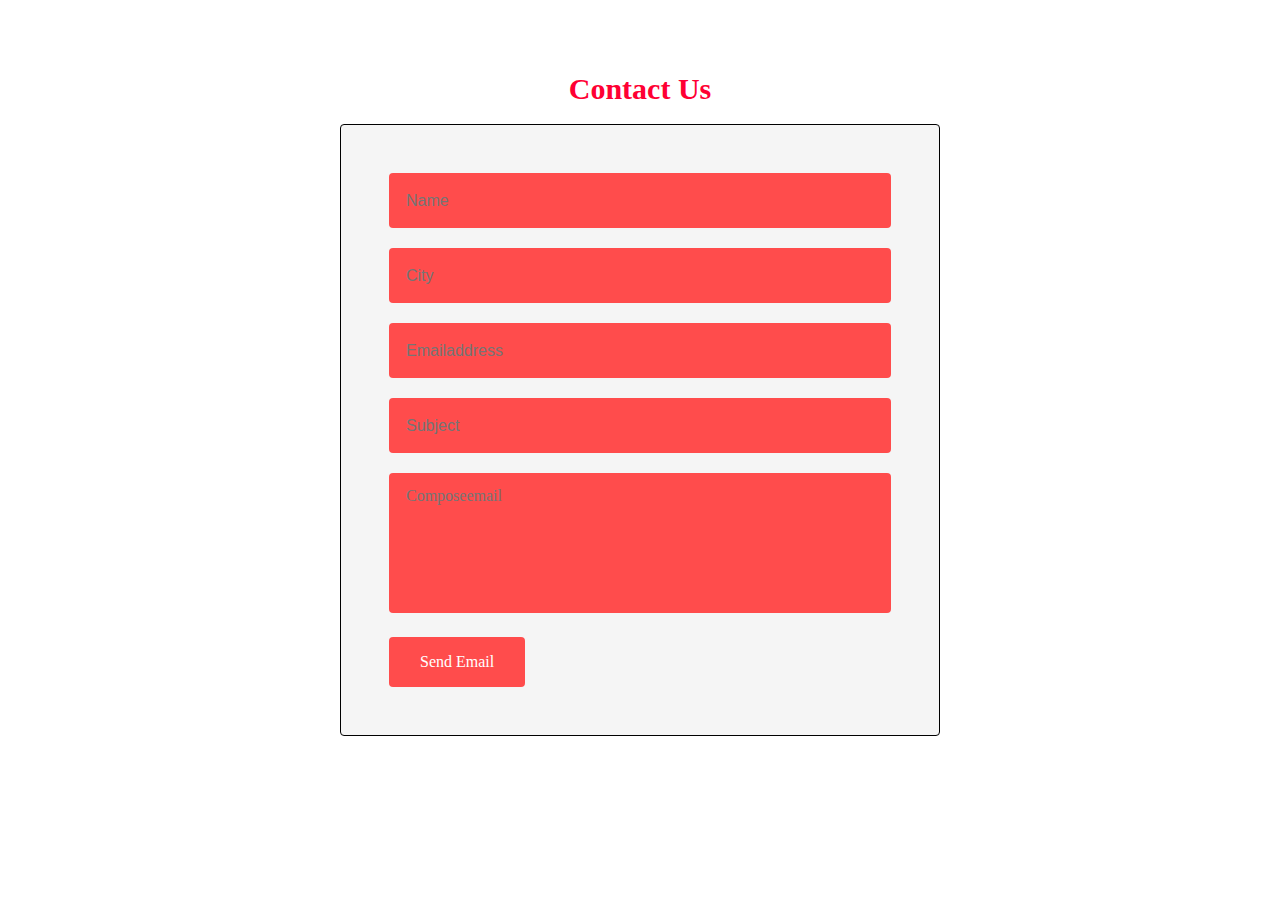
==== contact/index.html @ 36fd2196 "first commit" ====
<!DOCTYPE html>
<html lang="en" dir="ltr">
  <head>
    <meta charset="utf-8">
    <title>Contact Us</title>
    <link rel="stylesheet" href="contact.css">
  </head>
  <body>
    <section class="w3l-simple-contact-form1">
    <div class="contact-form section-gap">
      <div class="wrapper">
        <div class="text-center">
        <h1 style="font-size: 30px;color: rgb(255, 0, 51); font-style: "Sofia", sans-serif;" >Contact Us</h1><br>
      </div>
        <div class="contact-form" style="max-width: 600px; margin: 0 auto;max-height: 600px; margin: 0 auto;"Trirong", serif;">
          <div class="form-mid">
            <form action="" method="post">
              <div class="field">
                <input type="text" class="form-control" name="Name" id="Name" placeholder="Name" required="">
              </div>
              <div class="field">
                <input type="text" class="form-control" name="City" id="City" placeholder="City"
                  required="">
              </div>
              <div class="field">
                <input type="Emailaddress" class="form-control" name="Sender" id="Sender" placeholder="Emailaddress"
                  required="">
              </div>
              <div class="field">
                <input type="text" class="form-control" name="Subject" id="Subject" placeholder="Subject"
                  required="">
              </div>
              <textarea name="Composeemail" class="form-control" id="Composeemail" placeholder="Composeemail"
                required=""></textarea>
              <button type="submit" class="btn btn-contact">Send Email</button>

            </form>
          </div>
        </div>
      </div>
    </div>
  </section>

  </body>
</html>
---- contact/contact.css ----
body,
html {
  margin: 0;
  padding: 0;
  font-family: "Sofia", sans-serif;
}

textarea {
  font-family: "Trirong", serif;
}

* {
  box-sizing: border-box;
}

.wrapper {
  width: 100%;
  padding-right: 15px;
  padding-left: 15px;
  margin-right: auto;
  margin-left: auto;
}

@media (min-width: 576px) {
  .wrapper {
    max-width: 540px;
  }
}

@media (min-width: 768px) {
  .wrapper {
    max-width: 720px;
  }
}

@media (min-width: 992px) {
  .wrapper {
    max-width: 960px;
  }
}

@media (min-width: 1200px) {
  .wrapper {
    max-width: 1140px;
  }
}


.d-grid {
  display: grid;
}

.text-center {
  text-align: center;
}

.text-left {
  text-align: left;
}

.text-right {
  text-align: right;
}

button,
select {
  outline: none;
  appearance: none;
  -webkit-appearance: none;
}

button,
.btn,
select {
  cursor: pointer;
  font-family: "Trirong", serif;
}

a {
  text-decoration: none;
}

iframe {
  border: none;
}

h1,
h2,
h3,
h4,
h5,
h6 {
  margin: 0;
  padding: 0;
  font-family: "Trirong", serif;
}

p {
  margin: 0;
  padding: 0;
}

/* Section top bottom gap */
.section-gap {
  padding: 4.5rem 0;
}

@media screen and (max-width:767px) {
  .section-gap {
    padding: 3.5rem 0;
  }
}

@media screen and (max-width:480px) {
  .section-gap {
    padding: 3rem 0;
  }
}

/* / Section top bottom gap */

/* title-styling */
h3.global-title {
  font-size: 40px;
  line-height: 45px;
  color: #16191e;
  margin-bottom: 50px;
  text-transform: capitalize;
}

@media screen and (max-width:767px) {
  h3.global-title {
    font-size: 40px;
    line-height: 45px;
  }
}

@media screen and (max-width:600px) {
  h3.global-title {
    font-size: 35px;
    line-height: 40px;
  }
}

@media screen and (max-width:500px) {
  h3.global-title {
    font-size: 30px;
    line-height: 35px;
  }
}

/* / title-styling */
/* simple contact form */
.contact-form {
  background: rgb(255, 255, 255);
}

.field {
  margin-bottom: 20px;
}

.form-mid {
  background: rgb(245, 245, 245);
  padding: 3rem;
  border: 1px solid rgb(0, 0, 0);;
  border-radius: 4px;
}

.form-mid form input,
.form-mid form textarea {
  background: #ff4c4c;
  border: 2px solid rgba(0, 0, 0, 0);
  color: rgb(0, 0, 0);
  font-size: 16px;
  padding: 12px 15px;
  width: 100%;
  border-radius: 4px;
  height: 55px;
}

.form-mid form textarea {
  resize: none;
  min-height: 140px;
}

.form-mid form input:focus,
.form-mid form textarea:focus {
  outline: none;
  border: 2px solid #000408;
  background: rgb(245, 245, 245);
  box-shadow: none;
}

button.btn-contact {
  border: none;
  font-size: 16px;
  padding: 15px 30px;
  margin: 20px auto 0;
  color: #fff;
  background: #ff4c4c;
  border-color: #ff4c4c;
  display: inline-block;
  font-weight: 400;
  text-align: center;
  vertical-align: middle;
  cursor: pointer;
  -webkit-user-select: none;
  -moz-user-select: none;
  -ms-user-select: none;
  user-select: none;
  border: 1px solid transparent;
  border-radius: 0.25rem;
}

@media(max-width: 568px) {
  .form-mid {
    padding: 1.5rem;
  }
}
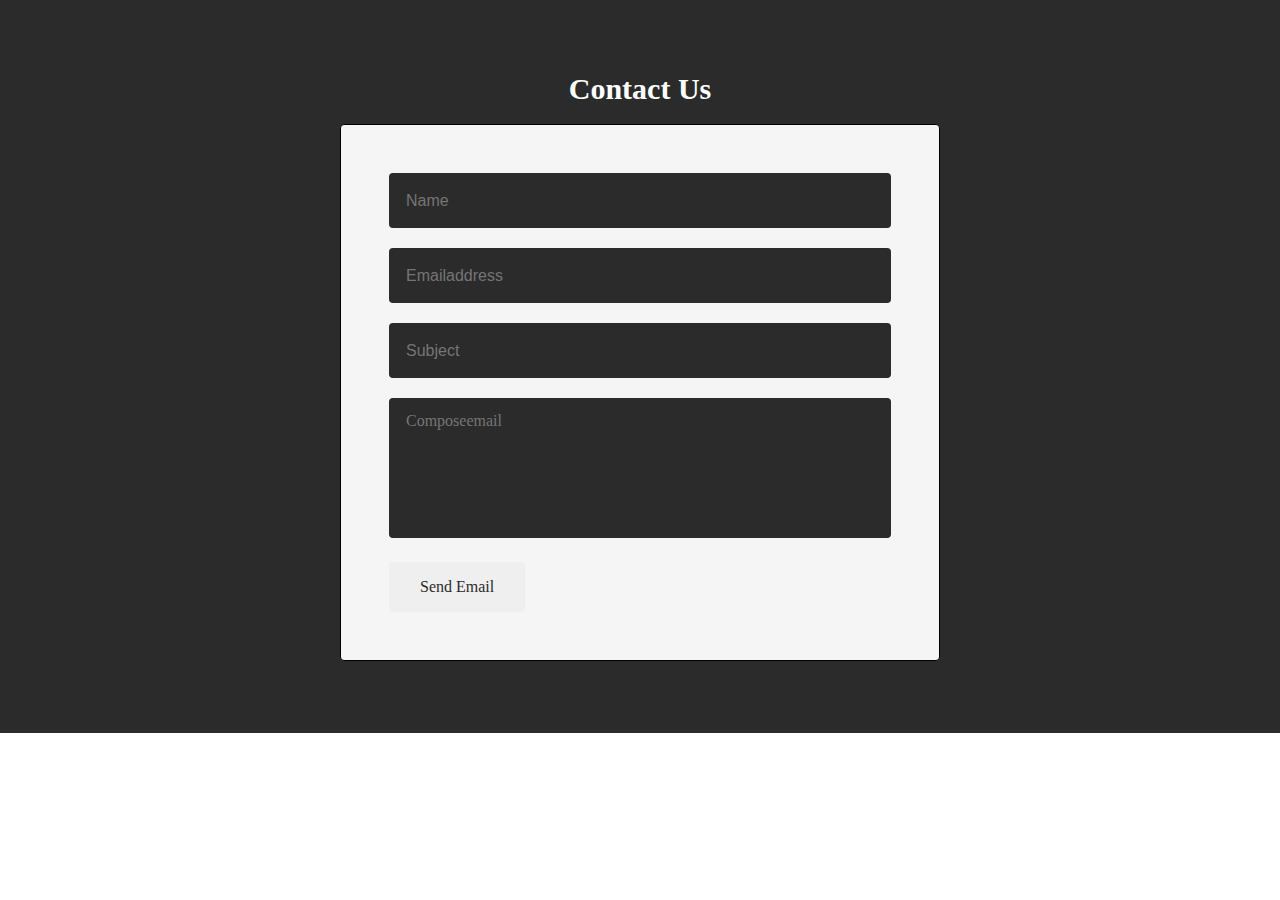
==== commit e167d5c2: "color changes" ====
--- a/contact/index.html
+++ b/contact/index.html
@@ -10,17 +10,13 @@
     <div class="contact-form section-gap">
       <div class="wrapper">
         <div class="text-center">
-        <h1 style="font-size: 30px;color: rgb(255, 0, 51); font-style: "Sofia", sans-serif;" >Contact Us</h1><br>
+        <h1 style="font-size: 30px;color:rgb(255,255,255); font-style: "Sofia", sans-serif;" >Contact Us</h1><br>
       </div>
         <div class="contact-form" style="max-width: 600px; margin: 0 auto;max-height: 600px; margin: 0 auto;"Trirong", serif;">
           <div class="form-mid">
             <form action="" method="post">
               <div class="field">
                 <input type="text" class="form-control" name="Name" id="Name" placeholder="Name" required="">
-              </div>
-              <div class="field">
-                <input type="text" class="form-control" name="City" id="City" placeholder="City"
-                  required="">
               </div>
               <div class="field">
                 <input type="Emailaddress" class="form-control" name="Sender" id="Sender" placeholder="Emailaddress"
--- a/contact/contact.css
+++ b/contact/contact.css
@@ -152,7 +152,7 @@
 /* / title-styling */
 /* simple contact form */
 .contact-form {
-  background: rgb(255, 255, 255);
+  background: #2B2B2B;
 }
 
 .field {
@@ -168,7 +168,8 @@
 
 .form-mid form input,
 .form-mid form textarea {
-  background: #ff4c4c;
+  background: #2B2B2B;
+  /* background-color: #2B2B2B; */
   border: 2px solid rgba(0, 0, 0, 0);
   color: rgb(0, 0, 0);
   font-size: 16px;
@@ -196,9 +197,9 @@
   font-size: 16px;
   padding: 15px 30px;
   margin: 20px auto 0;
-  color: #fff;
-  background: #ff4c4c;
-  border-color: #ff4c4c;
+  color: #2B2B2B;
+  background: ##2B2B2B;
+  border-color: ##2B2B2B;
   display: inline-block;
   font-weight: 400;
   text-align: center;
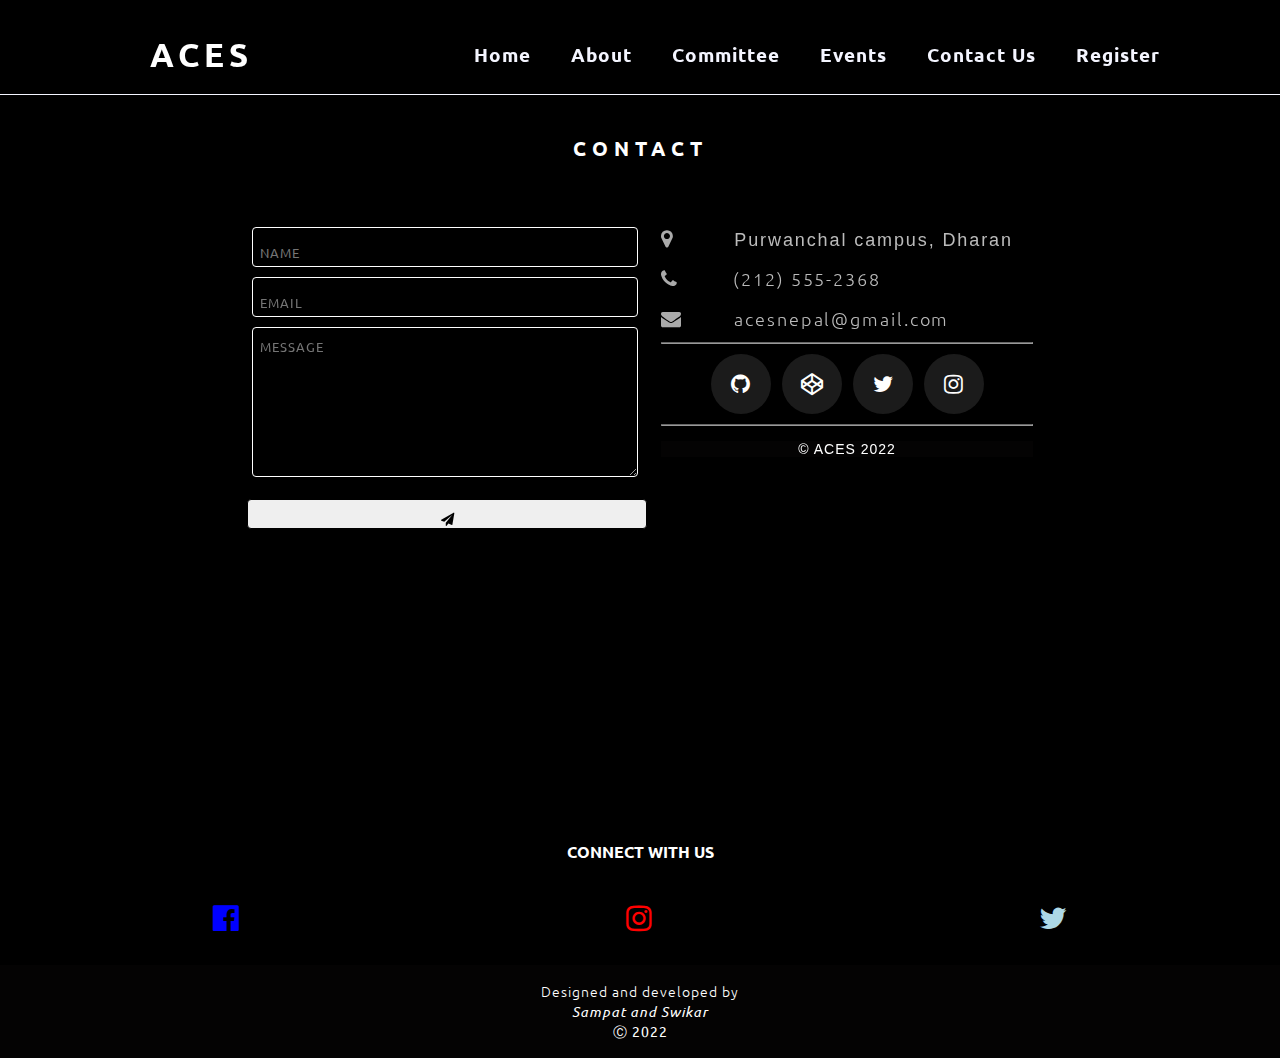
==== commit 10ab9fce: "contact changed" ====
--- a/contact/index.html
+++ b/contact/index.html
@@ -1,41 +1,123 @@
 <!DOCTYPE html>
 <html lang="en" dir="ltr">
-  <head>
-    <meta charset="utf-8">
-    <title>Contact Us</title>
-    <link rel="stylesheet" href="contact.css">
-  </head>
-  <body>
-    <section class="w3l-simple-contact-form1">
-    <div class="contact-form section-gap">
-      <div class="wrapper">
-        <div class="text-center">
-        <h1 style="font-size: 30px;color:rgb(255,255,255); font-style: "Sofia", sans-serif;" >Contact Us</h1><br>
+
+<head>
+  <meta charset="UTF-8">
+  <meta http-equiv="X-UA-Compatible" content="IE=edge">
+  <meta name="viewport" content="width=device-width, initial-scale=1.0">
+  <title>CONTACT ACES</title>
+  <link rel="stylesheet" href="contact.css">
+  <link rel="stylesheet" href="https://cdnjs.cloudflare.com/ajax/libs/font-awesome/4.7.0/css/font-awesome.min.css">
+  /*importing font*/
+  <link rel="preconnect" href="https://fonts.googleapis.com">
+  <link rel="preconnect" href="https://fonts.gstatic.com" crossorigin>
+  <link href="https://fonts.googleapis.com/css2?family=Andika+New+Basic&family=Inter:wght@300&family=Kdam+Thmor+Pro&family=Oxygen&family=Ubuntu:wght@300&display=swap" rel="stylesheet">
+</head>
+
+<body>
+  <div class="main" id="main">
+    <nav>
+      <div class="logo"> <a href="#">ACES</a>
       </div>
-        <div class="contact-form" style="max-width: 600px; margin: 0 auto;max-height: 600px; margin: 0 auto;"Trirong", serif;">
-          <div class="form-mid">
-            <form action="" method="post">
-              <div class="field">
-                <input type="text" class="form-control" name="Name" id="Name" placeholder="Name" required="">
-              </div>
-              <div class="field">
-                <input type="Emailaddress" class="form-control" name="Sender" id="Sender" placeholder="Emailaddress"
-                  required="">
-              </div>
-              <div class="field">
-                <input type="text" class="form-control" name="Subject" id="Subject" placeholder="Subject"
-                  required="">
-              </div>
-              <textarea name="Composeemail" class="form-control" id="Composeemail" placeholder="Composeemail"
-                required=""></textarea>
-              <button type="submit" class="btn btn-contact">Send Email</button>
+      <input type="checkbox" id="click">
+      <label for="click" class="ham">
+        <i class="fas fa-bars" style="color:rgb(255, 255, 255);"></i>
+      </label>
+      <ul>
+        <li><a href="#">Home</a></li>
+        <li><a href="#about">About</a></li>
+        <li><a href="member/index.html">Committee</a></li>
+        <li><a href="events/index.html">Events</a></li>
+        <li><a href="contact/index.html">Contact Us</a></li>
+        <li><a href="https://docs.google.com/forms/d/e/1FAIpQLScsDzW8R2PB90au2NMUzf2UpnDiWeHmd1oCzbhYgsrEAijMYg/viewform">Register</a>
+        </li>
+      </ul>
 
-            </form>
+    </nav>
+    <section id="contact">
+
+      <h1 class="section-header">Contact</h1>
+
+      <div class="contact-wrapper">
+
+        <!-- Left contact page -->
+
+        <form id="contact-form" class="form-horizontal" role="form">
+
+          <div class="form-group">
+            <div class="col-sm-12">
+              <input type="text" class="form-control" id="name" placeholder="NAME" name="name" value="" required>
+            </div>
           </div>
+
+          <div class="form-group">
+            <div class="col-sm-12">
+              <input type="email" class="form-control" id="email" placeholder="EMAIL" name="email" value="" required>
+            </div>
+          </div>
+
+          <textarea style="height:15rem;" class="form-control" rows="10" placeholder="MESSAGE" name="message" required></textarea>
+
+          <button class="btn btn-primary send-button" id="submit" type="submit" value="SEND">
+            <div class="alt-send-button">
+              <i class="fa fa-paper-plane"></i><span class="send-text">SEND</span>
+            </div>
+
+          </button>
+
+        </form>
+
+        <!-- Left contact page -->
+
+        <div class="direct-contact-container">
+
+          <ul class="contact-list">
+            <li class="list-item"><i class="fa fa-map-marker fa-2x"><span class="contact-text place">Purwanchal campus, Dharan</span></i></li>
+
+            <li class="list-item"><i class="fa fa-phone fa-2x"><span class="contact-text phone"><a href="tel:1-212-555-5555" title="Give me a call">(212) 555-2368</a></span></i></li>
+
+            <li class="list-item"><i class="fa fa-envelope fa-2x"><span class="contact-text gmail"><a href="mailto:#" title="Send me an email">acesnepal@gmail.com</a></span></i></li>
+
+          </ul>
+
+          <hr>
+          <ul class="social-media-list">
+            <li><a href="#" target="_blank" class="contact-icon">
+                <i class="fa fa-github" aria-hidden="true"></i></a>
+            </li>
+            <li><a href="#" target="_blank" class="contact-icon">
+                <i class="fa fa-codepen" aria-hidden="true"></i></a>
+            </li>
+            <li><a href="#" target="_blank" class="contact-icon">
+                <i class="fa fa-twitter" aria-hidden="true"></i></a>
+            </li>
+            <li><a href="#" target="_blank" class="contact-icon">
+                <i class="fa fa-instagram" aria-hidden="true"></i></a>
+            </li>
+          </ul>
+          <hr>
+<br>
+          <div class="copyright">&copy; ACES 2022</div>
+
         </div>
+
       </div>
-    </div>
-  </section>
 
-  </body>
+    </section>
+    <footer class="footer">
+
+
+      <p style="text-align:center;"><strong>CONNECT WITH US</strong></p><br>
+      <div class="socialmedia">
+        <a href="#" <i class="fa fa-facebook-official" aria-hidden="true" style="font-size:30px;color:blue;"></i></a>
+        <a href="#" <i class="fa fa-instagram" aria-hidden="true" style="font-size:30px;color:red;"></i></a>
+        <a href="#" <i class="fa fa-twitter" aria-hidden="true" style="font-size:30px;color:lightblue;"></i></a><br><br>
+      </div>
+      <div class="copyright"><br>
+        <p>Designed and developed by<br><em>Sampat and Swikar</em> </p>
+        <p><strong>&#9400; 2022</strong></p><br>
+      </div>
+    </footer>
+</body>
+
 </html>
--- a/contact/contact.css
+++ b/contact/contact.css
@@ -1,220 +1,453 @@
-body,
-html {
+body {
   margin: 0;
   padding: 0;
-  font-family: "Sofia", sans-serif;
-}
-
-textarea {
-  font-family: "Trirong", serif;
+  background-color: #000;
+  padding-bottom: 100px;
+}
+input{
+  border: 1px solid rgb(255,255,255);
+    border-radius: 4px;
+
+}
+
+/* .footer{
+  margin-top: 350px:
+  /* flex-shrink: 0; */
+} */
+
+
+#contact {
+  width: 100%;
+  /* height: 100%; */
+  margin-bottom: 290px;
 }
 
 * {
+  margin: 0 auto;
+  padding: 0;
   box-sizing: border-box;
-}
-
-.wrapper {
+  font-family: 'Ubuntu', sans-serif;
+}
+
+html {
+  font-size: 62.5%;
+  scroll-behavior: smooth;
+  height: 100%;
+}
+
+.main {
+  height: 100%;
   width: 100%;
-  padding-right: 15px;
-  padding-left: 15px;
-  margin-right: auto;
-  margin-left: auto;
-}
-
-@media (min-width: 576px) {
-  .wrapper {
-    max-width: 540px;
-  }
-}
-
-@media (min-width: 768px) {
-  .wrapper {
-    max-width: 720px;
-  }
-}
-
-@media (min-width: 992px) {
-  .wrapper {
-    max-width: 960px;
-  }
-}
-
-@media (min-width: 1200px) {
-  .wrapper {
-    max-width: 1140px;
-  }
-}
-
-
-.d-grid {
-  display: grid;
-}
-
-.text-center {
+  background-size: cover;
+  margin: 0 auto;
+  color: white;
+  font-weight: bold;
+  position: absolute;
+}
+
+nav {
+  backdrop-filter: blur(20px);
+  height: 8rem;
+  display: flex;
+  align-items: center;
+  justify-content: space-between;
+  padding: 0rem 5rem 0rem 10rem;
+  position: sticky;
+  top: 0;
+  border-bottom: 1px solid #f4f5ff;
+}
+
+nav .ham i {
+  color: #f4f5ff;
+  font-size: 2rem;
+  cursor: pointer;
+  display: none;
+}
+
+.logo a {
+  color: #fff;
+  text-decoration: none;
+  font-size: 3.3rem;
+  font-weight: bold;
+  letter-spacing: 5px;
+}
+
+nav ul {
+  display: flex;
+  list-style: none;
+  backdrop-filter: blur(20px);
+}
+
+nav ul li {
+  margin: 0rem 1.5rem;
+  backdrop-filter: blur(20px);
+}
+
+nav ul li a {
+  color: #f4f5ff;
+  text-decoration: none;
+  font-size: 1.9rem;
+  font-weight: bold;
+  letter-spacing: 1px;
+  padding: 5px;
+  backdrop-filter: blur(20px);
+}
+
+nav ul li a:hover {
+  color: black;
+  background-color: #fff;
+  border-radius: 5px;
+  transition: all 0.1s ease;
+}
+
+#click {
+  display: none;
+}
+
+.section-header {
   text-align: center;
-}
-
-.text-left {
-  text-align: left;
-}
-
-.text-right {
-  text-align: right;
-}
-
-button,
-select {
-  outline: none;
-  appearance: none;
-  -webkit-appearance: none;
-}
-
-button,
-.btn,
-select {
+  margin: 0 auto;
+  padding: 40px 0;
+  font-family: 'Ubuntu', sans-serif;
+  color: #fff;
+  text-transform: uppercase;
+  font-size: 2rem;
+  letter-spacing: 6px;
+
+}
+
+.contact-wrapper {
+  display: flex;
+  flex-direction: row;
+  justify-content: space-between;
+  /* margin: 0 auto;
+   */
+   margin-bottom: 290px;
+  padding: 20px;
+  position: relative;
+  max-width: 840px;
+}
+
+/* Left contact page */
+.form-horizontal {
+  /*float: left;*/
+  max-width: 400px;
+  font-family: 'Lato';
+  font-weight: 400;
+}
+
+.form-control, textarea {
+  width: 386px;
+  max-width: 386px;
+  max-height: 15rem;
+  background-color: #000;
+  color: #fff;
+  letter-spacing: 1px;
+  margin: 5px;
+  height: 40px;
+  padding: 0px;
+  padding-left: 7px;
+  padding-top: 10px;
+  border: 1px solid rgb(255,255,255);
+    border-radius: 4px;
+}
+
+.send-button {
+  margin-top: 15px;
+  height: 30px;
+  width: 400px;
+  overflow: hidden;
+  transition: all 0.2s;
+  border: 1px solid rgb(0,0,0);
+    border-radius: 4px;
+
+}
+
+.alt-send-button {
+  width: 398px;
+  height: 8px;
+  transition: all 0.2s ease-in-out 0s;
+}
+
+.send-text {
+  display: block;
+  margin-top: 10px;
+  font: 700 12px 'Lato', sans-serif;
+  letter-spacing: 2px;
+}
+
+.alt-send-button:hover {
+  transform: translate3d(0px, -29px, 0px);
+}
+
+/* Begin Right Contact Page */
+.direct-contact-container {
+  max-width: 400px;
+}
+
+/* Location, Phone, Email Section */
+.contact-list {
+  list-style-type: none;
+  margin-left: 0px;
+  padding-right: 20px;
+}
+
+.list-item {
+  line-height: 4;
+  color: #aaa;
+}
+
+.contact-text {
+  font: 300 18px 'Lato', sans-serif;
+  letter-spacing: 1.9px;
+  color: #bbb;
+}
+
+.place {
+  margin-left: 62px;
+}
+
+.phone {
+  margin-left: 56px;
+}
+
+.gmail {
+  margin-left: 53px;
+}
+
+.contact-text a {
+  color: #bbb;
+  text-decoration: none;
+  transition-duration: 0.2s;
+}
+
+.contact-text a:hover {
+  color: #fff;
+  text-decoration: none;
+}
+
+/* Social Media Icons */
+.social-media-list {
+  position: relative;
+  font-size: 22px;
+  text-align: center;
+  width: 100%;
+  margin: 0 auto;
+  padding: 0;
+}
+
+.social-media-list li a {
+  color: #fff;
+}
+
+.social-media-list li {
+  position: relative;
+  display: inline-block;
+  height: 60px;
+  width: 60px;
+  margin: 10px 3px;
+  line-height: 60px;
+  border-radius: 50%;
+  color: #fff;
+  background-color: rgb(27, 27, 27);
   cursor: pointer;
-  font-family: "Trirong", serif;
-}
-
-a {
+  transition: all .2s ease-in-out;
+}
+
+.social-media-list li:after {
+  content: '';
+  position: absolute;
+  top: 0;
+  left: 0;
+  width: 60px;
+  height: 60px;
+  line-height: 60px;
+  border-radius: 50%;
+  opacity: 0;
+  box-shadow: 0 0 0 1px #fff;
+  transition: all .2s ease-in-out;
+}
+
+.social-media-list li:hover {
+  background-color: #fff;
+}
+
+.social-media-list li:hover:after {
+  opacity: 1;
+  transform: scale(1.12);
+  transition-timing-function: cubic-bezier(0.37, 0.74, 0.15, 1.65);
+}
+
+.social-media-list li:hover a {
+  color: #000;
+}
+
+.copyright {
+  font: 200 14px 'Oswald', sans-serif;
+  color: #555;
+  letter-spacing: 1px;
+  text-align: center;
+}
+
+hr {
+  border-color: rgba(255, 255, 255, .6);
+}
+
+/* Begin Media Queries*/
+@media screen and (max-width: 850px) {
+  .contact-wrapper {
+    display: flex;
+    flex-direction: column;
+  }
+
+  .direct-contact-container, .form-horizontal {
+    margin: 0 auto;
+  }
+
+  .direct-contact-container {
+    margin-top: 60px;
+    max-width: 300px;
+  }
+
+  .social-media-list li {
+    height: 60px;
+    width: 60px;
+    line-height: 60px;
+  }
+
+  .social-media-list li:after {
+    width: 60px;
+    height: 60px;
+    line-height: 60px;
+  }
+}
+
+@media screen and (max-width: 569px) {
+  .direct-contact-container, .form-wrapper {
+    float: none;
+    margin: 0 auto;
+  }
+
+  .form-control, textarea {
+    margin: 0 auto;
+  }
+
+  .name, .email, textarea {
+    width: 280px;
+  }
+
+  .direct-contact-container {
+    margin-top: 60px;
+    max-width: 280px;
+  }
+
+  .social-media-list {
+    left: 0;
+  }
+
+  .social-media-list li {
+    height: 55px;
+    width: 55px;
+    line-height: 55px;
+    font-size: 2rem;
+  }
+
+  .social-media-list li:after {
+    width: 55px;
+    height: 55px;
+    line-height: 55px;
+  }
+}
+
+@media screen and (max-width: 410px) {
+  .send-button {
+    width: 99%;
+  }
+}
+footer {
+  bottom: 0px;
+  width: 100%;
+  font-size: 16px;
+  /* letter-spacing: 1px; */
+}
+
+.socialmedia {
+  display: flex;
+  margin: 0;
+  padding: 2rem;
+  color: white;
+  justify-content: space-between;
+}
+.socialmedia a{
   text-decoration: none;
 }
 
-iframe {
-  border: none;
-}
-
-h1,
-h2,
-h3,
-h4,
-h5,
-h6 {
-  margin: 0;
-  padding: 0;
-  font-family: "Trirong", serif;
-}
-
-p {
-  margin: 0;
-  padding: 0;
-}
-
-/* Section top bottom gap */
-.section-gap {
-  padding: 4.5rem 0;
-}
-
-@media screen and (max-width:767px) {
-  .section-gap {
-    padding: 3.5rem 0;
-  }
-}
-
-@media screen and (max-width:480px) {
-  .section-gap {
-    padding: 3rem 0;
-  }
-}
-
-/* / Section top bottom gap */
-
-/* title-styling */
-h3.global-title {
-  font-size: 40px;
-  line-height: 45px;
-  color: #16191e;
-  margin-bottom: 50px;
-  text-transform: capitalize;
-}
-
-@media screen and (max-width:767px) {
-  h3.global-title {
-    font-size: 40px;
-    line-height: 45px;
-  }
-}
-
-@media screen and (max-width:600px) {
-  h3.global-title {
-    font-size: 35px;
-    line-height: 40px;
-  }
-}
-
-@media screen and (max-width:500px) {
-  h3.global-title {
-    font-size: 30px;
-    line-height: 35px;
-  }
-}
-
-/* / title-styling */
-/* simple contact form */
-.contact-form {
-  background: #2B2B2B;
-}
-
-.field {
-  margin-bottom: 20px;
-}
-
-.form-mid {
-  background: rgb(245, 245, 245);
-  padding: 3rem;
-  border: 1px solid rgb(0, 0, 0);;
-  border-radius: 4px;
-}
-
-.form-mid form input,
-.form-mid form textarea {
-  background: #2B2B2B;
-  /* background-color: #2B2B2B; */
-  border: 2px solid rgba(0, 0, 0, 0);
-  color: rgb(0, 0, 0);
-  font-size: 16px;
-  padding: 12px 15px;
-  width: 100%;
-  border-radius: 4px;
-  height: 55px;
-}
-
-.form-mid form textarea {
-  resize: none;
-  min-height: 140px;
-}
-
-.form-mid form input:focus,
-.form-mid form textarea:focus {
-  outline: none;
-  border: 2px solid #000408;
-  background: rgb(245, 245, 245);
-  box-shadow: none;
-}
-
-button.btn-contact {
-  border: none;
-  font-size: 16px;
-  padding: 15px 30px;
-  margin: 20px auto 0;
-  color: #2B2B2B;
-  background: ##2B2B2B;
-  border-color: ##2B2B2B;
-  display: inline-block;
-  font-weight: 400;
+
+.copyright {
   text-align: center;
-  vertical-align: middle;
-  cursor: pointer;
-  -webkit-user-select: none;
-  -moz-user-select: none;
-  -ms-user-select: none;
-  user-select: none;
-  border: 1px solid transparent;
-  border-radius: 0.25rem;
-}
-
-@media(max-width: 568px) {
-  .form-mid {
-    padding: 1.5rem;
-  }
-}
+  color: white;
+  background-color: #040303;
+}
+
+@media only screen and (min-width: 600px) {
+
+  .logo2 {
+    width: 17rem;
+  }
+  nav ul{
+    backdrop-filter: blur(20px);
+  }
+}
+
+
+@media (max-width: 985px) {
+  nav .ham i {
+    display: block;
+  }
+
+  .logo2 {
+    width: 15rem;
+  }
+
+  #click:checked ~ .ham i:before {
+    content: "\f00d";
+  }
+
+
+  nav ul {
+    backdrop-filter: blur(20px);
+    position: fixed;
+    top: 8rem;
+    left: -100%;
+    height: 30vh;
+    width: 100%;
+    display: block;
+    text-align: center;
+    transition: all 0.3s ease;
+  }
+
+  #click:checked ~ ul {
+    left: 0%;
+  }
+
+  nav ul li {
+    margin: 2rem 0;
+  }
+
+  nav ul li a {
+    font-size: 2rem;
+    display: block;
+  }
+
+  nav .ham i {
+    display: block;
+  }
+
+  .logo {
+    flex: 1;
+  }
+  .logo a {
+    font-size: 2.8rem;
+  }
+
+}
